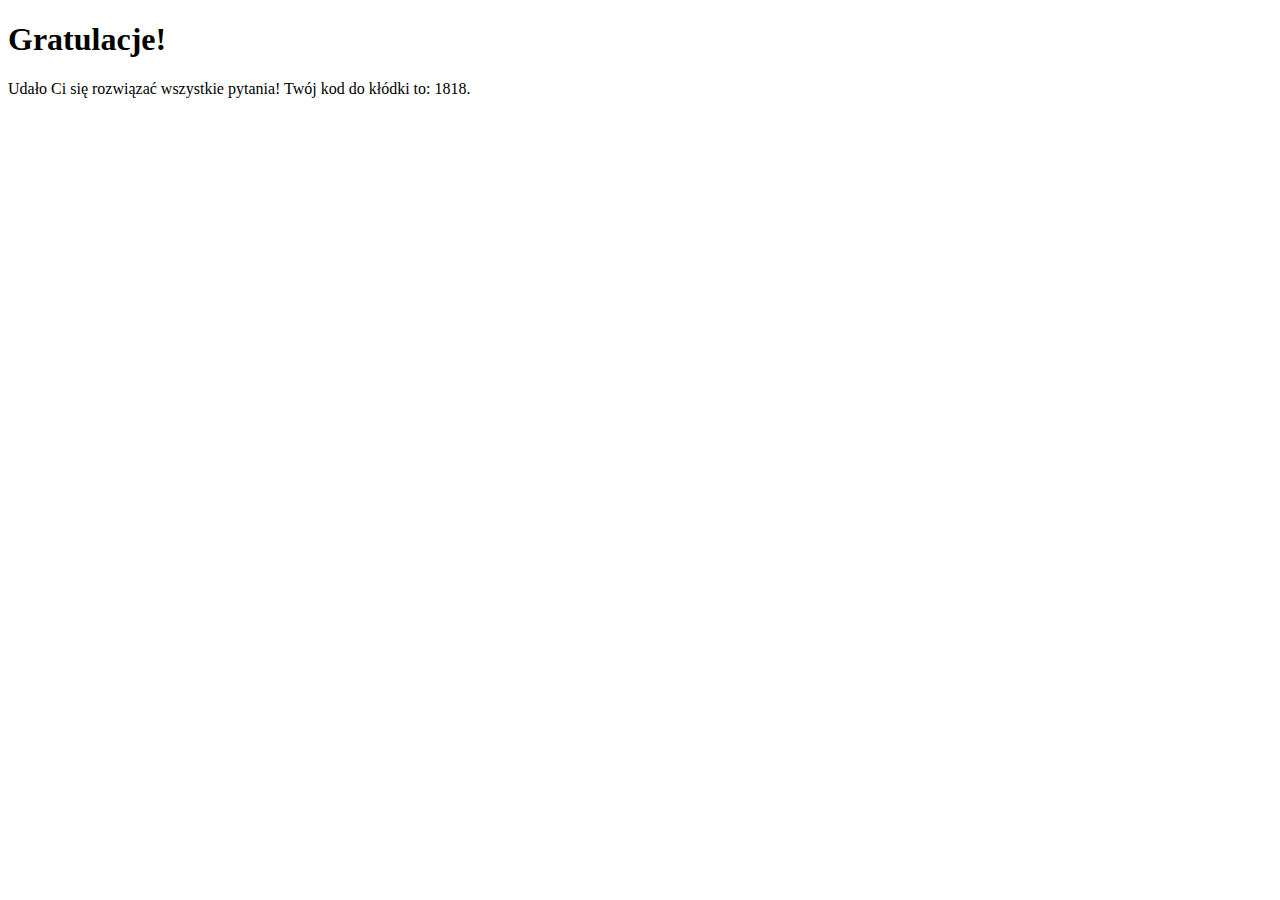
==== result.html @ d6498c5b "Create result.html" ====
<!DOCTYPE html>
<html lang="en">
<head>
    <meta charset="UTF-8">
    <meta name="viewport" content="width=device-width, initial-scale=1.0">
    <title>Gratulacje!</title>
    <link rel="stylesheet" href="styles.css">
</head>
<body>
    <div class="container">
        <h1>Gratulacje!</h1>
        <p>Udało Ci się rozwiązać wszystkie pytania! Twój kod do kłódki to: <span class="code">1818</span>.</p>
        <p></p>
    </div>
</body>
</html>
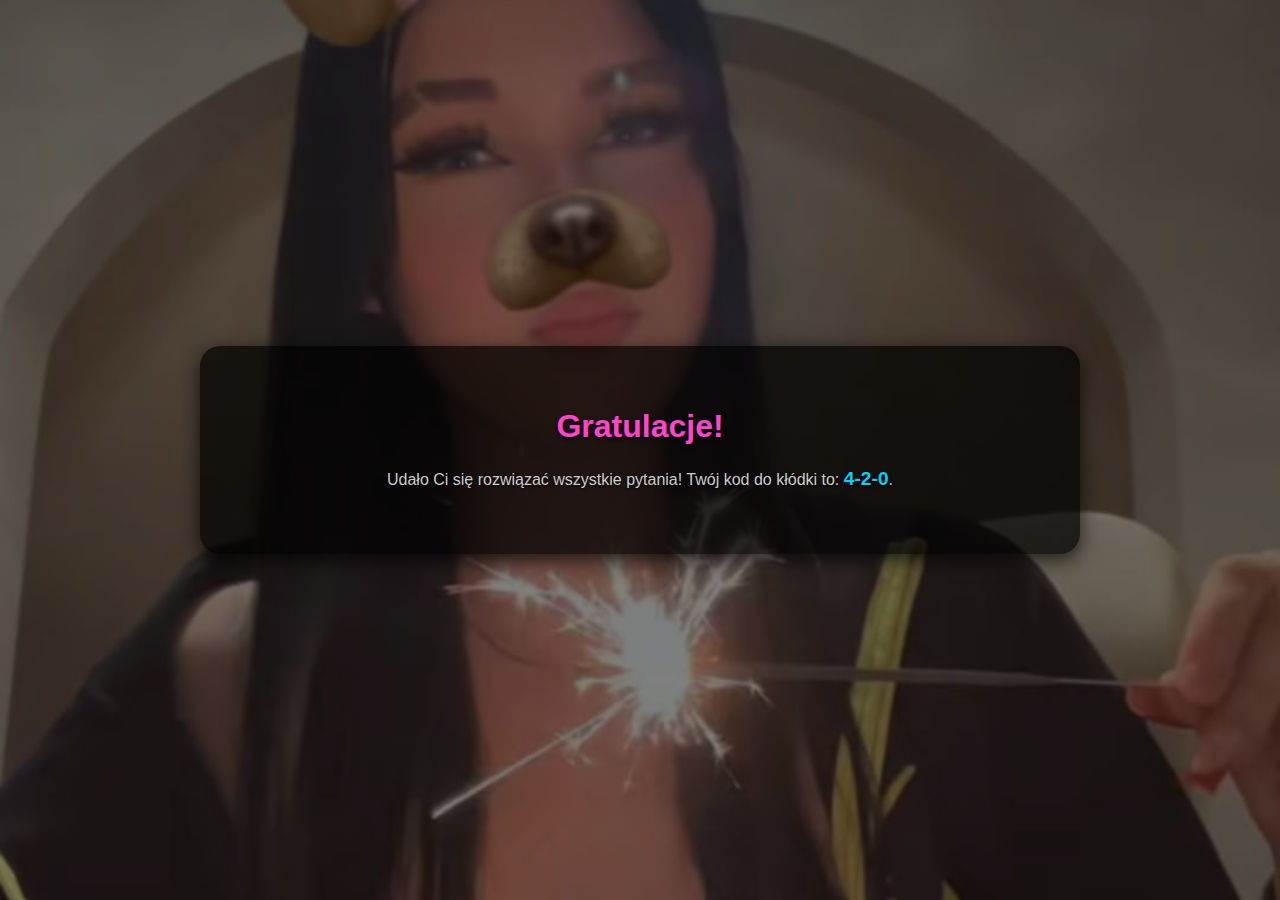
==== commit 109c5f59: "Update result.html" ====
--- a/result.html
+++ b/result.html
@@ -9,7 +9,7 @@
 <body>
     <div class="container">
         <h1>Gratulacje!</h1>
-        <p>Udało Ci się rozwiązać wszystkie pytania! Twój kod do kłódki to: <span class="code">1818</span>.</p>
+        <p>Udało Ci się rozwiązać wszystkie pytania! Twój kod do kłódki to: <span class="code">4-2-0</span>.</p>
         <p></p>
     </div>
 </body>
--- a/styles.css
+++ b/styles.css
@@ -0,0 +1,96 @@
+body {
+    font-family: 'Arial', sans-serif;
+    margin: 0;
+    padding: 0;
+    background: url('background.jpg') no-repeat center center fixed;
+    background-size: cover;
+    color: #fff;
+    display: flex;
+    justify-content: center;
+    align-items: center;
+    height: 100vh;
+    text-align: center;
+    position: relative;
+}
+
+body::before {
+    content: '';
+    position: absolute;
+    top: 0;
+    left: 0;
+    width: 100%;
+    height: 100%;
+    background: rgba(0, 0, 0, 0.5); /* Czarne przyciemnienie */
+    z-index: 1; /* Warstwa poniżej treści */
+}
+
+.container {
+    position: relative;
+    z-index: 2;
+    max-width: 800px; /* Zwiększ szerokość */
+    width: 90%; /* Dynamiczne dopasowanie do mniejszych ekranów */
+    background: rgba(0, 0, 0, 0.7); /* Przezroczyste tło */
+    padding: 40px; /* Większe odstępy wewnętrzne */
+    border-radius: 20px; /* Zaokrąglenie krawędzi */
+    box-shadow: 0 6px 20px rgba(0, 0, 0, 0.7); /* Wyraźniejszy cień */
+    text-align: center; /* Centrowanie tekstu */
+}
+
+
+h1 {
+    color: #ff46cb;
+    margin-bottom: 20px;
+    font-size: 2rem;
+    text-shadow: 0 2px 4px rgba(0, 0, 0, 0.7);
+}
+
+p {
+    line-height: 1.5;
+    margin-bottom: 20px;
+    color: #ccc;
+    text-shadow: 0 1px 3px rgba(0, 0, 0, 0.7);
+}
+
+button {
+    background-color: #333;
+    color: #fff;
+    font-weight: bold;
+    border: none;
+    border-radius: 5px;
+    padding: 10px 20px;
+    margin: 5px;
+    cursor: pointer;
+    font-size: 16px;
+    transition: all 0.3s ease;
+}
+
+button:hover {
+    background-color: #555;
+    transform: scale(1.1);
+}
+
+.code {
+    font-weight: bold;
+    color: #00d0ff;
+    font-size: 1.2rem;
+    text-shadow: 0 2px 4px rgba(0, 0, 0, 0.7);
+}
+
+.hidden {
+    display: none;
+}
+
+@media (max-width: 768px) {
+    body {
+        padding: 20px;
+    }
+
+    .container {
+        width: 100%;
+    }
+
+    button {
+        width: 100%;
+        margin: 10px 0;
+    }
+}
